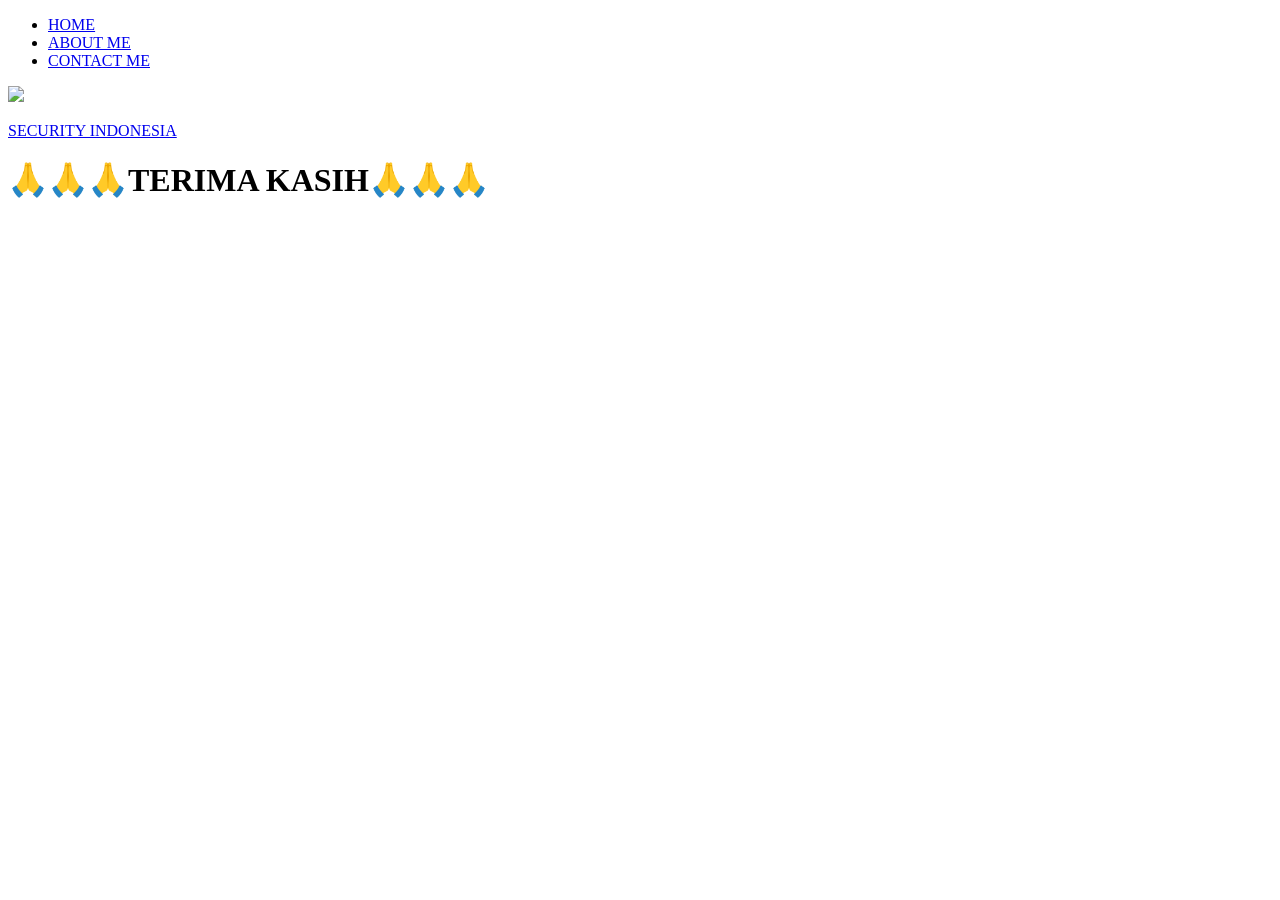
==== index.html @ a32420dc "Create index.html" ====
<!DOCTYPE html>

<html>
  <head>
    <title>SECURITY</title>
    <link rel="stylesheet" href="Style.css" />
  </head>
    <body>
      <!--NAVBAR-->
      <div class="container-navbar">
        <ul class="ul-navbar">
          <li class="li-navbar">
            <a href="#" class="a-navbar">HOME</a>
          </li>
          <li class="li-navbar">
            <a href="aboutme.html" class="a-navbar">ABOUT ME</a>
          </li>
          <li class="li-navbar">
            <a href="contactme.html" class="a-navbar">CONTACT ME</a>
          </li>
        </ul>
      </div>
      <!--NAVBAR SELESAI-->

      <!--CONTENT-->
      <div class="container-content">
        <a href="https://youtube.com/@ptjayasaktimandiriunggul5053?si=y8ONTOh1eOAVKWUP" class="a-content">
          <img src="Security.jpg" class="img-content" />
          <p>SECURITY INDONESIA</p>
        </a>
      </div>
      <!--CONTENT SELESAI-->

      <!--FOOTER-->
      <div class="container-footer">
        <h1 class="h1-footer">🙏🙏🙏TERIMA KASIH🙏🙏🙏</h1>
      </div>
      <!--FOOTER SELESAI-->
    </body>
</html>
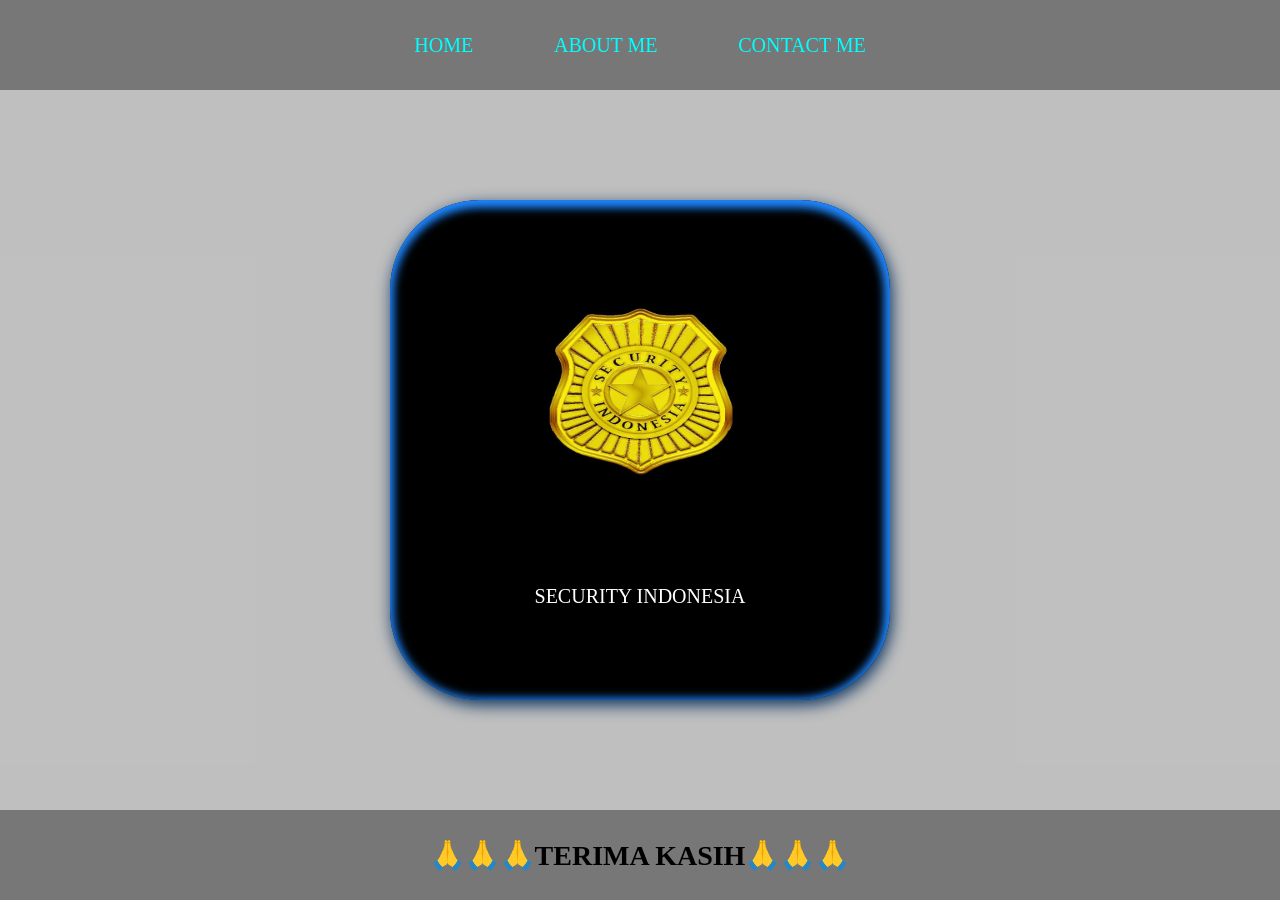
==== commit a8f0edf9: "Coding" ====
--- a/index.html
+++ b/index.html
@@ -37,4 +37,4 @@
       </div>
       <!--FOOTER SELESAI-->
     </body>
-</html>+</html>
--- a/Style.css
+++ b/Style.css
@@ -0,0 +1,77 @@
+*,
+html {
+  margin: 0px;
+  padding: 0px;
+}
+
+.container-navbar{
+  background-color: #777
+}
+
+.ul-navbar{
+  display: flex;
+  justify-content: center;
+  align-items: center;
+  height: 10vh;
+}
+
+.li-navbar{
+  list-style-type: none;
+  padding: 3%;
+  margin: 2px;
+  font-size: 20px;
+  color: white;
+}
+
+.li-navbar:hover {
+  background-color: white;
+  transition: .2s ease-in-out;
+  transition-delay: .2s;
+  border-radius: 8px;
+}
+
+.a-navbar {
+  color: aqua;
+  text-decoration: none;
+  font-weight: 800px
+}
+
+.container-content {
+  background-color: #7777;
+  display: flex;
+  justify-content: center;
+  align-items: center;
+  height: 80vh;
+}
+
+.a-content {
+  background-color: #000000;
+  color: white;
+  text-decoration: none;
+  font-size: 20px;
+  width: 500px;
+  height: 500px;
+  display: flex;
+  flex-direction: column;
+  justify-content: space-evenly;
+  align-items: center;
+  border-radius: 90px;
+  box-shadow: inset -1px 3px 8px 5px #1F87FF, 2px 5px 16px 0px #0B325E, 5px 5px 15px 5px rgba(0,0,0,0);
+}
+
+.img-content {
+  width: 50%;
+  height: 40%;
+}
+
+.container-footer {
+  background-color: #777;
+}
+
+.h1-footer {
+  height: 10vh;
+  font-size: 28px;
+  display: flex;
+  justify-content: center;
+  align-items: center;
+}
